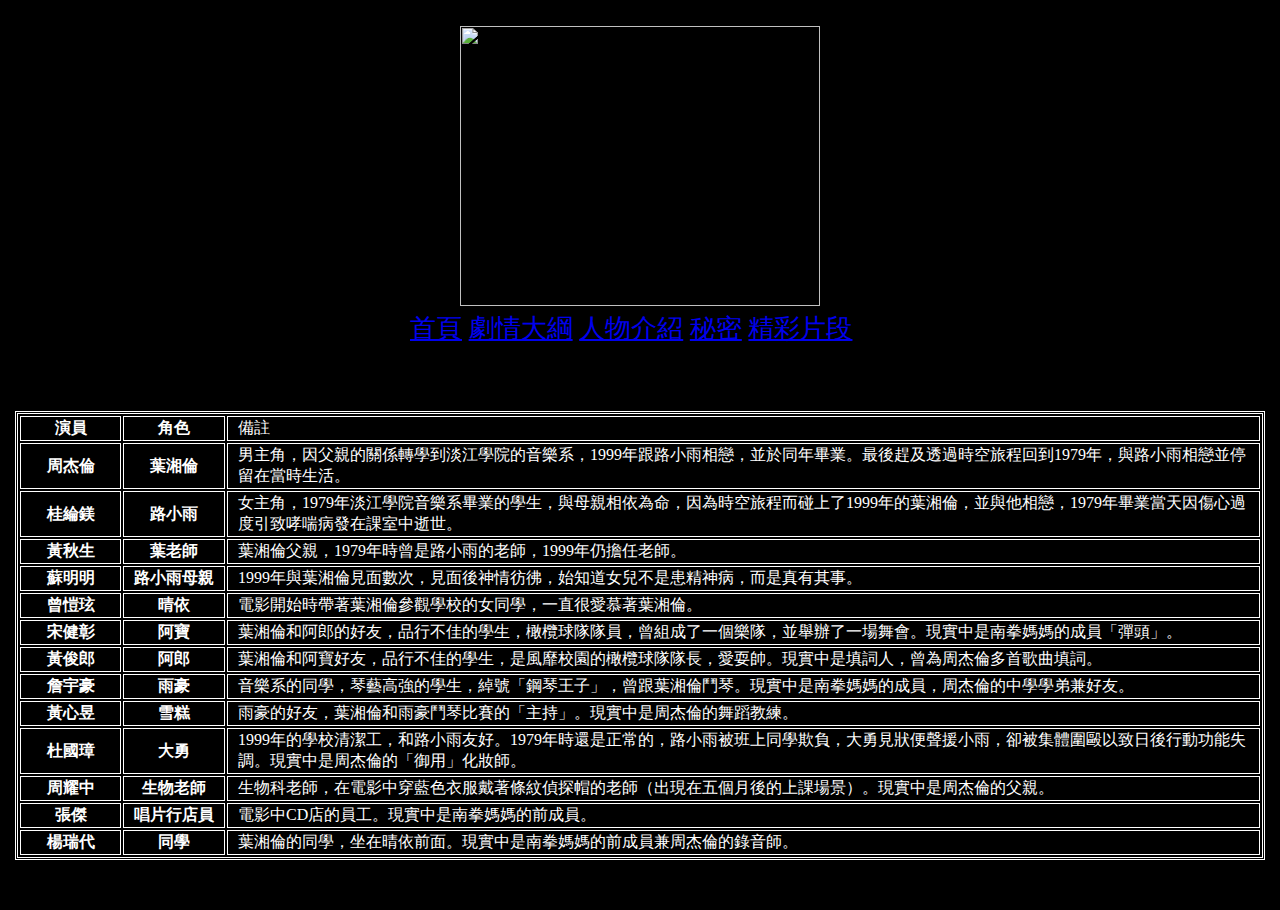
==== actor.html @ 7d992262 "secret-2" ====
<!doctype html>
<html>
 <head lang="zh-Tw">
  <meta charset="utf-8">
  <title>Secret--人物介紹</title>
  <link rel="stylesheet" href="main.css">
  <embed src="http://k007.kiwi6.com/hotlink/yl8ynsk7qa/Secret-_.mp3" hidden="true" loop="true" autostart="true" >
 </head>
 <body>
   <img class="up logo" src="http://3.bp.blogspot.com/-B5urQAvyzL8/TiFe36PkRCI/AAAAAAAAAAQ/FNQrkNaOtTE/s1600/secret_logo.png">
   <div class="title">
     <a href="index.html">首頁</a> 
     <a href="story.html">劇情大綱</a> 
     <a href="actor.html">人物介紹</a> 
     <a href="secret.html">秘密</a> 
     <a href="movie.html">精彩片段</a>     
   </div>
   <table>
     <tr>
       <th>演員</th>
       <th>角色</th>
       <td>備註</td>
     </tr>
     <tr>
       <th>周杰倫</th>
       <th>葉湘倫</th>
       <td>男主角，因父親的關係轉學到淡江學院的音樂系，1999年跟路小雨相戀，並於同年畢業。最後趕及透過時空旅程回到1979年，與路小雨相戀並停留在當時生活。</td>
     </tr>
     <tr>
       <th>桂綸鎂</th>
       <th>路小雨</th>
       <td>女主角，1979年淡江學院音樂系畢業的學生，與母親相依為命，因為時空旅程而碰上了1999年的葉湘倫，並與他相戀，1979年畢業當天因傷心過度引致哮喘病發在課室中逝世。</td>
     </tr>
     <tr>
       <th>黃秋生</th>
       <th>葉老師</th>
       <td>葉湘倫父親，1979年時曾是路小雨的老師，1999年仍擔任老師。</td>
     </tr>
     <tr>
       <th>蘇明明</th>
       <th>路小雨母親</th>
       <td>1999年與葉湘倫見面數次，見面後神情彷彿，始知道女兒不是患精神病，而是真有其事。</td>
     </tr>
     <tr>
       <th>曾愷玹</th>
       <th>晴依</th>
       <td>電影開始時帶著葉湘倫參觀學校的女同學，一直很愛慕著葉湘倫。</td>
     </tr>
     <tr>
       <th>宋健彰</th>
       <th>阿寶</th>
       <td>葉湘倫和阿郎的好友，品行不佳的學生，橄欖球隊隊員，曾組成了一個樂隊，並舉辦了一場舞會。現實中是南拳媽媽的成員「彈頭」。</td>
     </tr>
     <tr>
       <th>黃俊郎</th>
       <th>阿郎</th>
       <td>葉湘倫和阿寶好友，品行不佳的學生，是風靡校園的橄欖球隊隊長，愛耍帥。現實中是填詞人，曾為周杰倫多首歌曲填詞。</td>
     </tr>
     <tr>
       <th>詹宇豪</th>
       <th>雨豪</th>
       <td>音樂系的同學，琴藝高強的學生，綽號「鋼琴王子」，曾跟葉湘倫鬥琴。現實中是南拳媽媽的成員，周杰倫的中學學弟兼好友。</td>
     </tr>
     <tr>
       <th>黃心昱</th>
       <th>雪糕</th>
       <td>雨豪的好友，葉湘倫和雨豪鬥琴比賽的「主持」。現實中是周杰倫的舞蹈教練。</td>
     </tr>
     <tr>
       <th>杜國璋</th>
       <th>大勇</th>
       <td>1999年的學校清潔工，和路小雨友好。1979年時還是正常的，路小雨被班上同學欺負，大勇見狀便聲援小雨，卻被集體圍毆以致日後行動功能失調。現實中是周杰倫的「御用」化妝師。</td>
     </tr>
     <tr>
       <th>周耀中</th>
       <th>生物老師</th>
       <td>生物科老師，在電影中穿藍色衣服戴著條紋偵探帽的老師（出現在五個月後的上課場景）。現實中是周杰倫的父親。</td>
     </tr>
     <tr>
       <th>張傑</th>
       <th>唱片行店員</th>
       <td>電影中CD店的員工。現實中是南拳媽媽的前成員。</td>
     </tr>
     <tr>
       <th>楊瑞代</th>
       <th>同學</th>
       <td>葉湘倫的同學，坐在晴依前面。現實中是南拳媽媽的前成員兼周杰倫的錄音師。</td>
     </tr>    
   </table>
 </body>
</html>
---- main.css ----
.up{
  display:block;
  margin:0px auto;
}

.down{
  display:block;
  margin:0px auto;
}

.logo{
  height:280px;
  width:360px;
}

body{
  background-color:black;
  margin-bottom:50px;
}

.title{
  font-size:0.7cm;
  height:100px;
  width:460px;
  margin-top:5px;
  margin-left:auto;
  margin-right:auto;
}

.movie{
  width:420px;
  margin-left:auto;
  margin-right:auto;
}

.story{
  width:800px;
  color:white;
  margin-left:auto;
  margin-right:auto;
}

h3{
  display:block;
  margin:0px auto;
  width:900px;
}

.secret{
  width:1000px;
}

table, td, tr, th{
  color:white;
  margin:auto;
  width:1250px;
}

th{
  border:1px solid white;
  width:100px;
  height:20px;
}

td{
  padding-left:10px;
  border:1px solid white;
  width:1050px;
  height:20px;
}

table{
  border:3px double white;
}
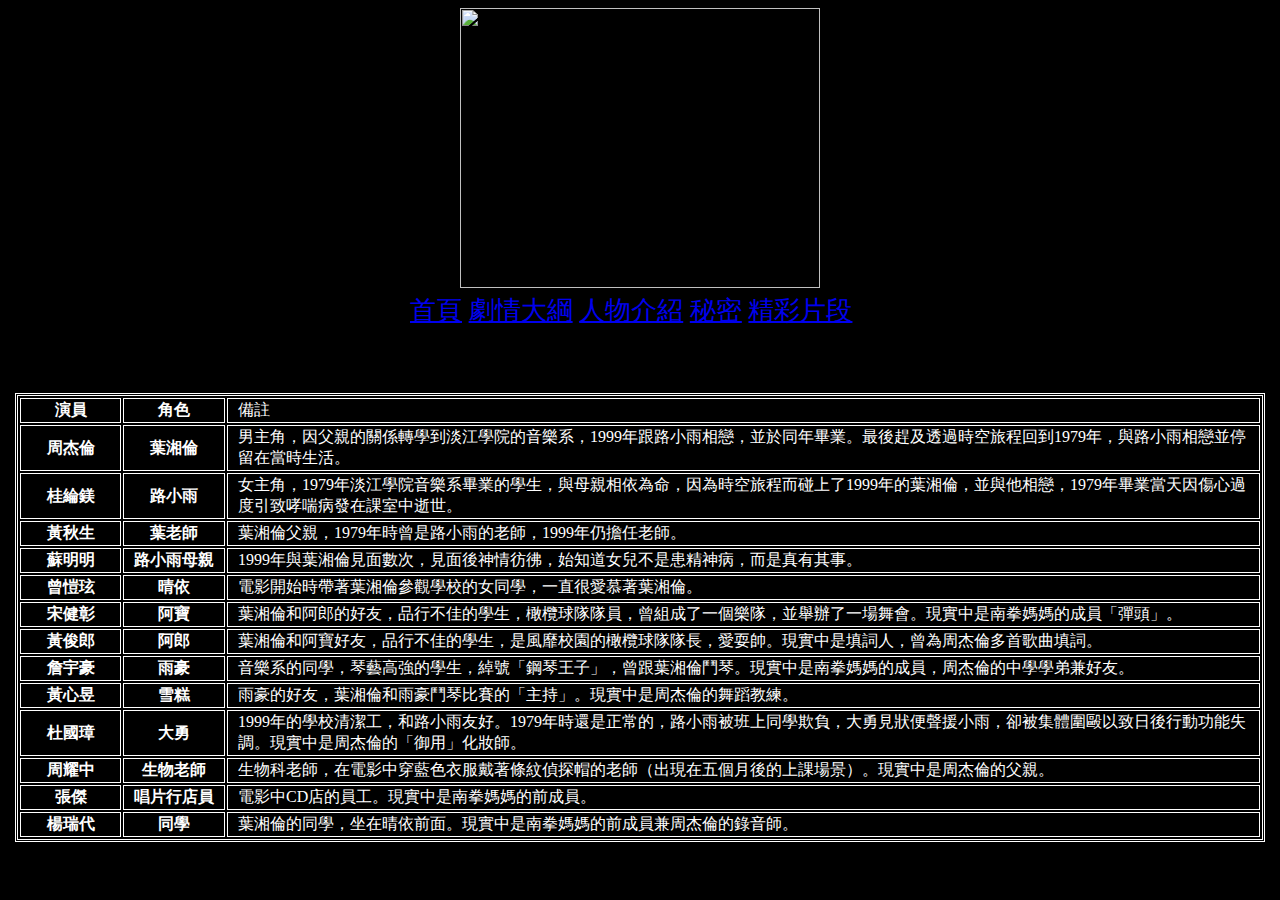
==== commit e0d22e4e: "Update actor.html" ====
--- a/actor.html
+++ b/actor.html
@@ -4,7 +4,7 @@
   <meta charset="utf-8">
   <title>Secret--人物介紹</title>
   <link rel="stylesheet" href="main.css">
-  <embed src="http://k007.kiwi6.com/hotlink/yl8ynsk7qa/Secret-_.mp3" hidden="true" loop="true" autostart="true" >
+  <!--<embed src="http://k007.kiwi6.com/hotlink/yl8ynsk7qa/Secret-_.mp3" hidden="true" loop="true" autostart="true" >-->
  </head>
  <body>
    <img class="up logo" src="http://3.bp.blogspot.com/-B5urQAvyzL8/TiFe36PkRCI/AAAAAAAAAAQ/FNQrkNaOtTE/s1600/secret_logo.png">
@@ -88,4 +88,4 @@
      </tr>    
    </table>
  </body>
-</html>+</html>
